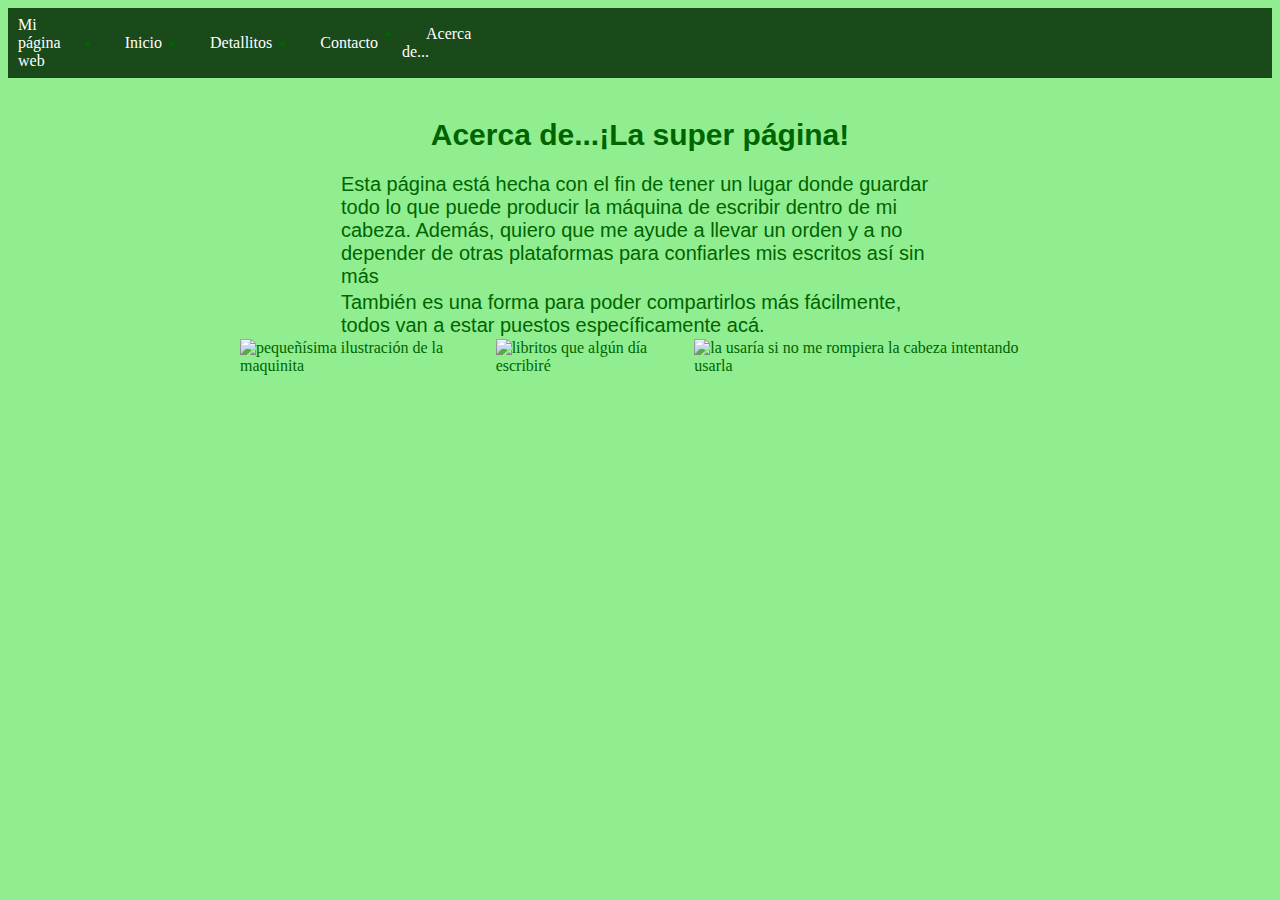
==== About.html @ 56b7b945 "Initial commit" ====
<!DOCTYPE html>
<html>
    <head>
        <meta charset="UTF-8">
        <meta name="viewport" content="width=device-width, initial-scale=1">
        <title>Detalles sobre mi</title>
        <link rel="stylesheet" href="styles.css">
    </head>
    <body>
        <div class="container-nav">
            <nav class="navbar" role="navigation">
                <a href="#" class="brand">Mi página web</a>
                <ul class="nav-links">
                    <li><a href="index.html">Inicio</a></li>
                    <li><a href="Detallitos.html">Detallitos</a></li>
                    <li><a href="Contacto.html">Contacto</a></li>
                    <li><a href="About.html">Acerca de...</a></li>
                </ul>
            </nav>
            <button class="button-menu-toggle">Menu</button>
        </div>
        <div class="container">
            <h1>Acerca de...¡La super página!</h1>
            <p>Esta página está hecha con el fin de tener un lugar donde guardar todo lo que puede producir la máquina de escribir dentro de mi cabeza. Además, quiero que me ayude a llevar un orden y a no depender de otras plataformas para confiarles mis escritos así sin más</p>
            <p>También es una forma para poder compartirlos más fácilmente, todos van a estar puestos específicamente acá.</p>
            <div class="imágenes">
                <img src="maquina2.jpg" alt="pequeñísima ilustración de la maquinita"/>
                <img src="libritos.jpg" alt="libritos que algún día escribiré"/>
                <img src="plumita2.jpg" alt="la usaría si no me rompiera la cabeza intentando usarla"/>
            </div>
        </div>
    </body>
</html>
---- styles.css ----
.container-nav {
    display: flex;
    padding: 10px;
    height: 50px;
    background-color: rgb(26, 73, 26);}

.navbar {
    display: flex;
    justify-content: flex-start;
    width: 100px;}

.brand {
    display: flex;
    align-items: center;}

li>a {
    padding: 8px 24px;}

a {
    color: white;
    text-decoration: wavy;}

a:hover {
    color: rgb(186, 129, 240);
}

.nav-links {
    display: flex;
    align-items: center;}

.button-menu-toggle {
    display: none;}

@media (max-width: 768px) {
    .column {
      flex: 100%;
    }
  
    .nav-links {
      display: none;
    }
  
    .button-menu-toggle {
      display: block;
      background-color: white;
      border:none;
      border-radius: 50px;
      padding: 0 24px;
      font-family: monospace;
      font-weight: bold;
      font-size: 20px;
    }
   
    .nav-links.nav-links-responsive {
      position: absolute;
      display: flex;
      background-color: rgba(20,20,20,0.95);
      width: 100%;
      height: 130%;
      top: 50px;
      left: 0;
      flex-direction: column;
      padding-top: 70px;
      align-items: center;
      gap:70px;
      font-size: 25px;
  
    }
  }

main {
    display: flex;
    justify-content: center;
    flex-direction: column;
}

body {
    background-color:lightgreen;
    color: darkgreen}
h1 {
    font-size: 30px;
    font-family:'Franklin Gothic Medium', 'Arial Narrow', Arial, sans-serif;
    text-align: center}
p {
    font-size: 20px;
    font-family: Arial, Helvetica, sans-serif;
    margin: 1px 100px 1px 100px;
    padding: 1px;}

footer {
    display: flex;
    flex-direction: column;
    justify-content: center;
    align-items: center;
}

button {
    background-color: rgb(99, 65, 27);
    color: rgb(198, 173, 230);
    align-self: center;
}

.imágenes {
    display: flex;
    justify-content: space-around;
}

.container {
    max-width: 800px;
    margin: auto;
    padding: 20px;}
.row {
    display: flex;
    flex-wrap: wrap;
    margin: 1px;}
.column {
    flex: 0,5;
    padding: 10px}
.box {
    border: 3px solid rgb(24, 116, 24);
    padding-top: 10px;
    padding-bottom: 10px;
    margin-left: 60px;
    margin-right: 60px;
}

@media (max-width: 600px) {
    .column {flex: 100%;
    }
}
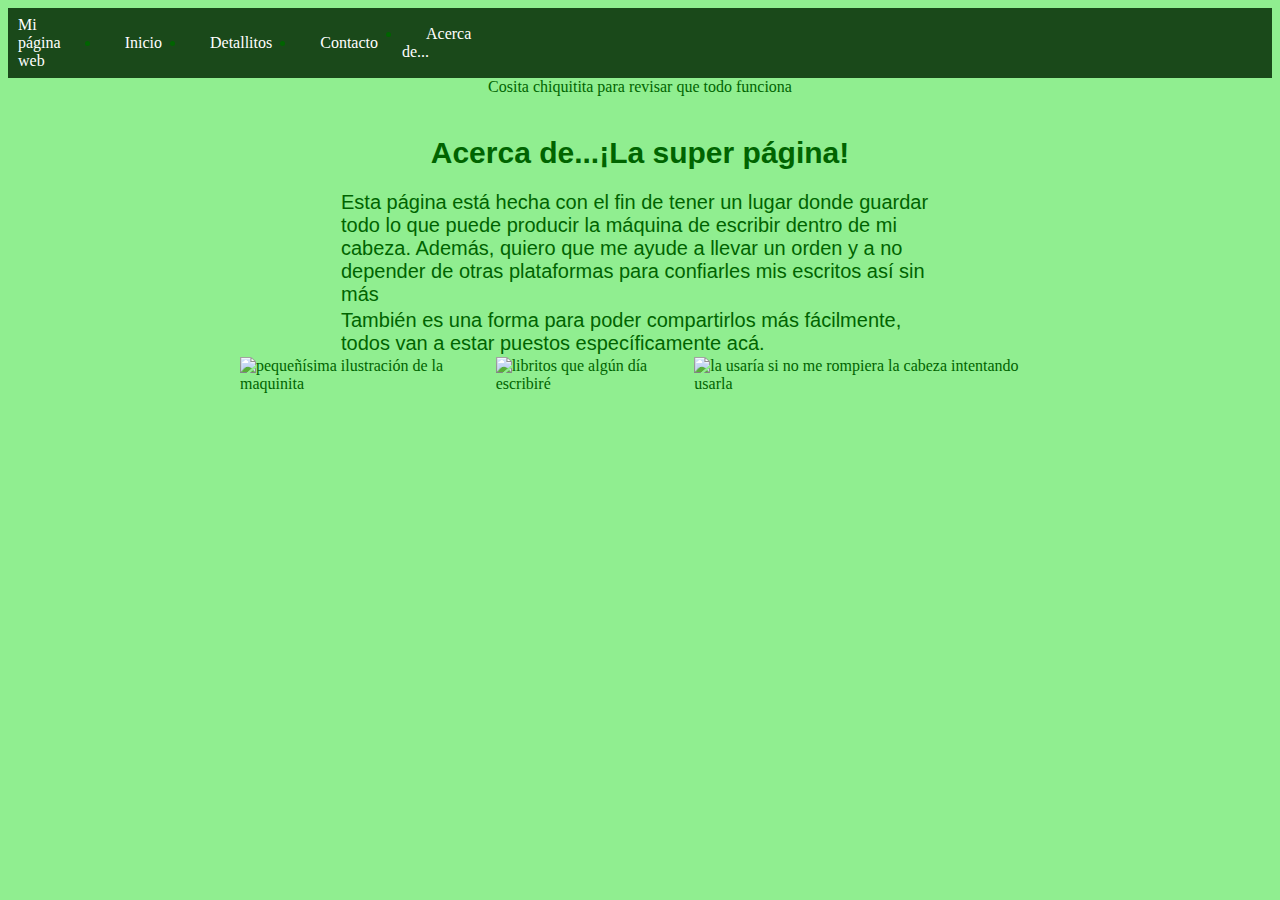
==== commit 0af0f28a: "mi primera confirmación de actualización" ====
--- a/About.html
+++ b/About.html
@@ -19,15 +19,18 @@
             </nav>
             <button class="button-menu-toggle">Menu</button>
         </div>
-        <div class="container">
-            <h1>Acerca de...¡La super página!</h1>
-            <p>Esta página está hecha con el fin de tener un lugar donde guardar todo lo que puede producir la máquina de escribir dentro de mi cabeza. Además, quiero que me ayude a llevar un orden y a no depender de otras plataformas para confiarles mis escritos así sin más</p>
-            <p>También es una forma para poder compartirlos más fácilmente, todos van a estar puestos específicamente acá.</p>
-            <div class="imágenes">
-                <img src="maquina2.jpg" alt="pequeñísima ilustración de la maquinita"/>
-                <img src="libritos.jpg" alt="libritos que algún día escribiré"/>
-                <img src="plumita2.jpg" alt="la usaría si no me rompiera la cabeza intentando usarla"/>
+        <main>
+            <div class="greetings">Cosita chiquitita para revisar que todo funciona</div>
+            <div class="container">
+                <h1>Acerca de...¡La super página!</h1>
+                <p>Esta página está hecha con el fin de tener un lugar donde guardar todo lo que puede producir la máquina de escribir dentro de mi cabeza. Además, quiero que me ayude a llevar un orden y a no depender de otras plataformas para confiarles mis escritos así sin más</p>
+                <p>También es una forma para poder compartirlos más fácilmente, todos van a estar puestos específicamente acá.</p>
+                <div class="imágenes">
+                    <img src="maquina2.jpg" alt="pequeñísima ilustración de la maquinita"/>
+                    <img src="libritos.jpg" alt="libritos que algún día escribiré"/>
+                    <img src="plumita2.jpg" alt="la usaría si no me rompiera la cabeza intentando usarla"/>
+                </div>
             </div>
-        </div>
+        </main>
     </body>
 </html>--- a/styles.css
+++ b/styles.css
@@ -124,6 +124,10 @@
     margin-right: 60px;
 }
 
+.greetings {
+    text-align: center;
+}
+
 @media (max-width: 600px) {
     .column {flex: 100%;
     }
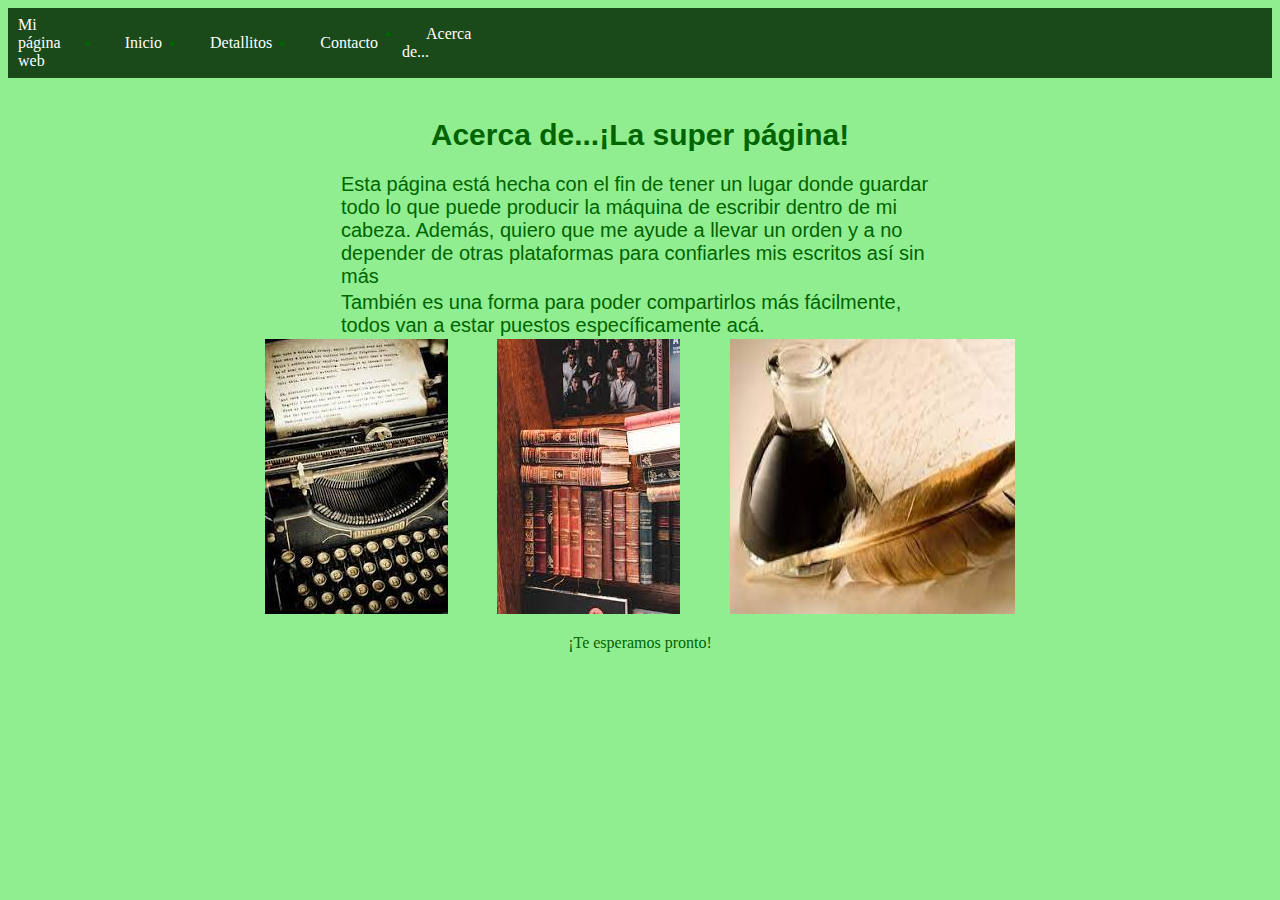
==== commit 416104cf: "confirmación2" ====
--- a/About.html
+++ b/About.html
@@ -20,17 +20,17 @@
             <button class="button-menu-toggle">Menu</button>
         </div>
         <main>
-            <div class="greetings">Cosita chiquitita para revisar que todo funciona</div>
             <div class="container">
                 <h1>Acerca de...¡La super página!</h1>
                 <p>Esta página está hecha con el fin de tener un lugar donde guardar todo lo que puede producir la máquina de escribir dentro de mi cabeza. Además, quiero que me ayude a llevar un orden y a no depender de otras plataformas para confiarles mis escritos así sin más</p>
                 <p>También es una forma para poder compartirlos más fácilmente, todos van a estar puestos específicamente acá.</p>
                 <div class="imágenes">
-                    <img src="maquina2.jpg" alt="pequeñísima ilustración de la maquinita"/>
-                    <img src="libritos.jpg" alt="libritos que algún día escribiré"/>
-                    <img src="plumita2.jpg" alt="la usaría si no me rompiera la cabeza intentando usarla"/>
+                    <img src="img/maquina2.jpg" alt="pequeñísima ilustración de la maquinita"/>
+                    <img src="img/libritos.jpg" alt="libritos que algún día escribiré"/>
+                    <img src="img/plumita2.jpg" alt="la usaría si no me rompiera la cabeza intentando usarla"/>
                 </div>
             </div>
+            <div class="greeting">¡Te esperamos pronto!</div>
         </main>
     </body>
 </html>--- a/styles.css
+++ b/styles.css
@@ -124,7 +124,7 @@
     margin-right: 60px;
 }
 
-.greetings {
+.greeting {
     text-align: center;
 }
 
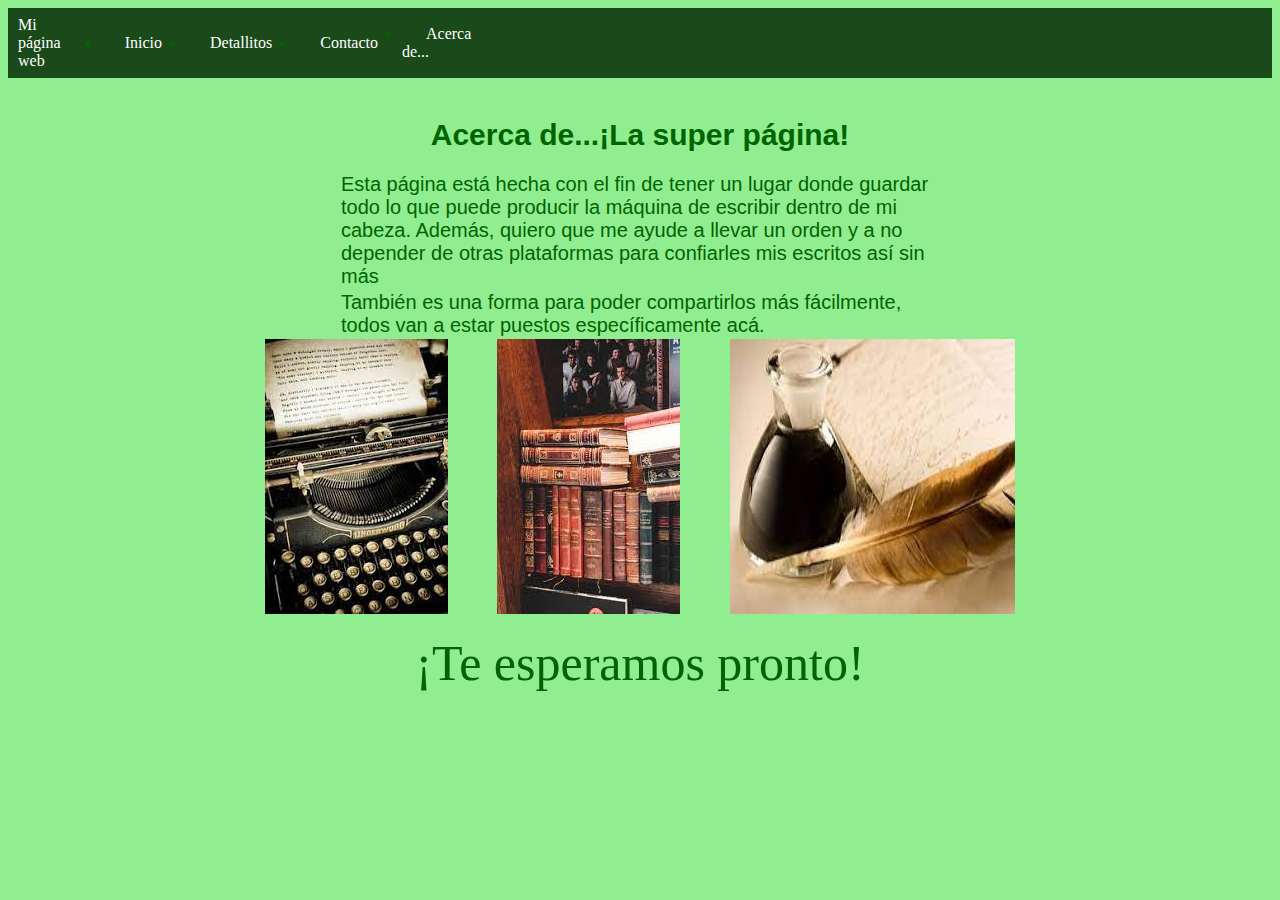
==== commit 8d70e150: "update styles" ====
--- a/About.html
+++ b/About.html
@@ -30,7 +30,7 @@
                     <img src="img/plumita2.jpg" alt="la usaría si no me rompiera la cabeza intentando usarla"/>
                 </div>
             </div>
-            <div class="greeting">¡Te esperamos pronto!</div>
+            <div class="greetings">¡Te esperamos pronto!</div>
         </main>
     </body>
 </html>--- a/styles.css
+++ b/styles.css
@@ -124,8 +124,9 @@
     margin-right: 60px;
 }
 
-.greeting {
-    text-align: center;
+.greetings {
+    align-self: center;
+    font-size: 50px;
 }
 
 @media (max-width: 600px) {
